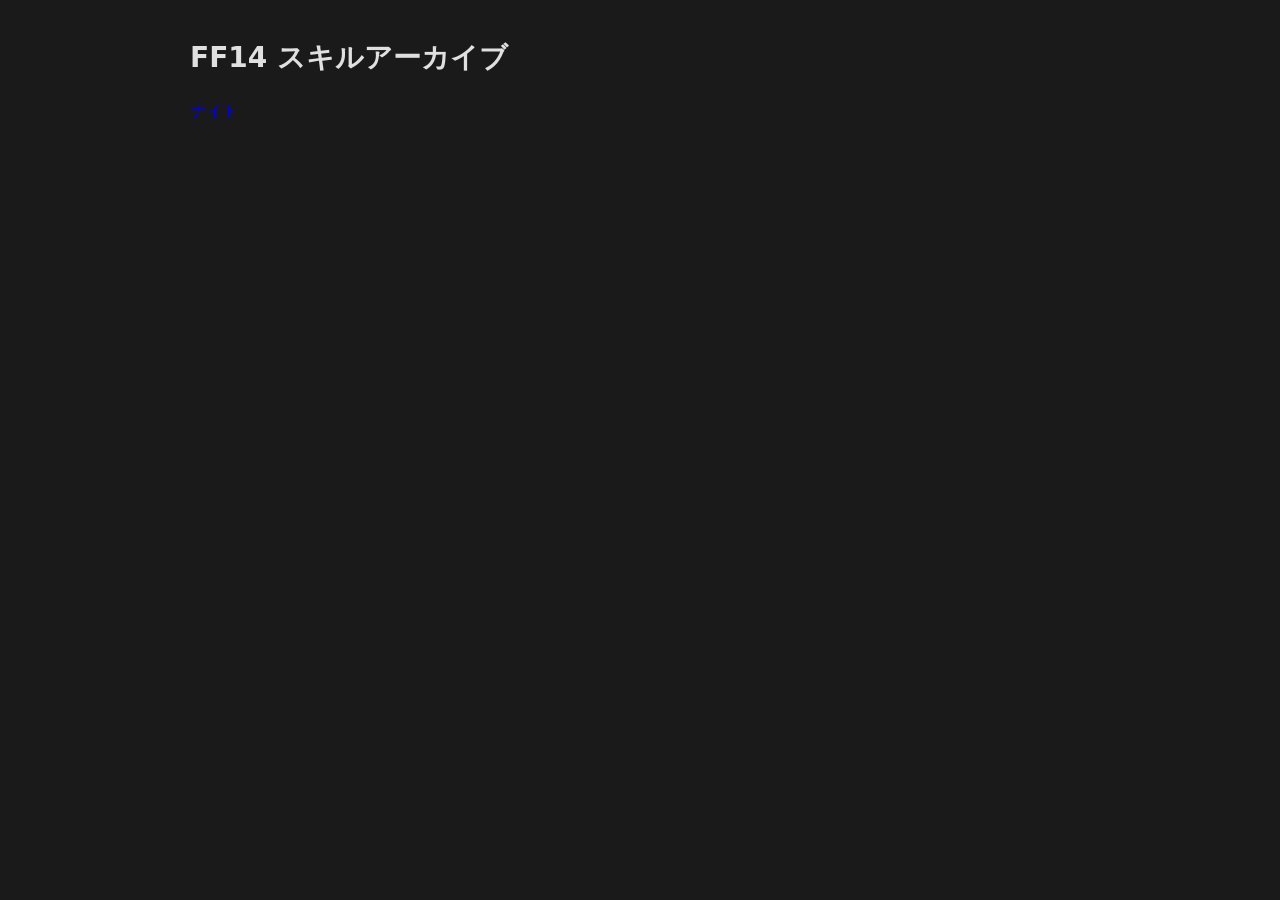
==== test2 - backup/index.html @ 23d0409f "Add files via upload" ====
<!DOCTYPE html>
<html lang="ja">
<head>
    <meta charset="UTF-8">
    <title>FF14 Skill Archive</title>
    <link rel="stylesheet" href="assets/css/style.css">
</head>
<body>

    <h1>FF14 スキルアーカイブ</h1>

    <div class="job-list">
        <a href="job-detail.html?job=paladin">ナイト</a>
    </div>

</body>
</html>
---- test2 - backup/assets/css/style.css ----
body {
    background-color: #1a1a1a;
    color: #e0e0e0;
    font-family: system-ui, -apple-system, sans-serif;
    padding: 20px;
    max-width: 900px;
    margin: 0 auto;
}

/* 画像と同じような質感の見出しデザイン */
h1 {
    font-size: 28px;
    font-weight: bold;
    margin-bottom: 24px;
}

h2 {
    font-size: 20px;
    font-weight: normal;
    border-bottom: 1px solid #333;
    padding-bottom: 8px;
    margin-top: 32px;
    margin-bottom: 16px;
}

/* スキルグリッド */
.grid {
    display: flex;
    flex-wrap: wrap;
    gap: 12px;
    margin-bottom: 16px;
}

.skill {
    width: 90px;
    padding: 8px;
    text-align: center;
    background-color: #242424;
    border-radius: 6px;
    border: 1px solid #333;
    font-size: 12px;
}

.skill-name {
    margin-top: 6px;
    word-break: break-all;
}

/* アイコン設定 */
.icon {
    width: 56px;
    height: 56px;
    cursor: pointer;
    border: 1px solid #555;
    border-radius: 6px;
    object-fit: cover;
    transition: border-color 0.2s, transform 0.2s;
}

.icon:hover {
    border-color: #4da6ff;
}

/* コンボ一覧 */
#combo-list {
    display: flex;
    flex-direction: column;
    gap: 12px;
}

.combo-item {
    display: flex;
    align-items: center;
    background-color: #242424;
    padding: 12px 16px;
    border-radius: 6px;
    border: 1px solid #333;
    overflow-x: auto;
}

.combo-icon:hover {
    transform: scale(1.1);
}

.arrow {
    margin: 0 12px;
    font-size: 20px;
    color: #888;
}

.no-data {
    color: #888;
    font-size: 14px;
}

/* スキル名とルビの設定 */
.skill-name {
    margin-top: 8px;
    word-break: break-all;
    line-height: 1.2;
}

ruby {
    ruby-align: center;
}

rt {
    font-size: 9px;
    color: #aaa; /* ルビの文字を少し明るいグレーに */
    font-weight: normal;
}
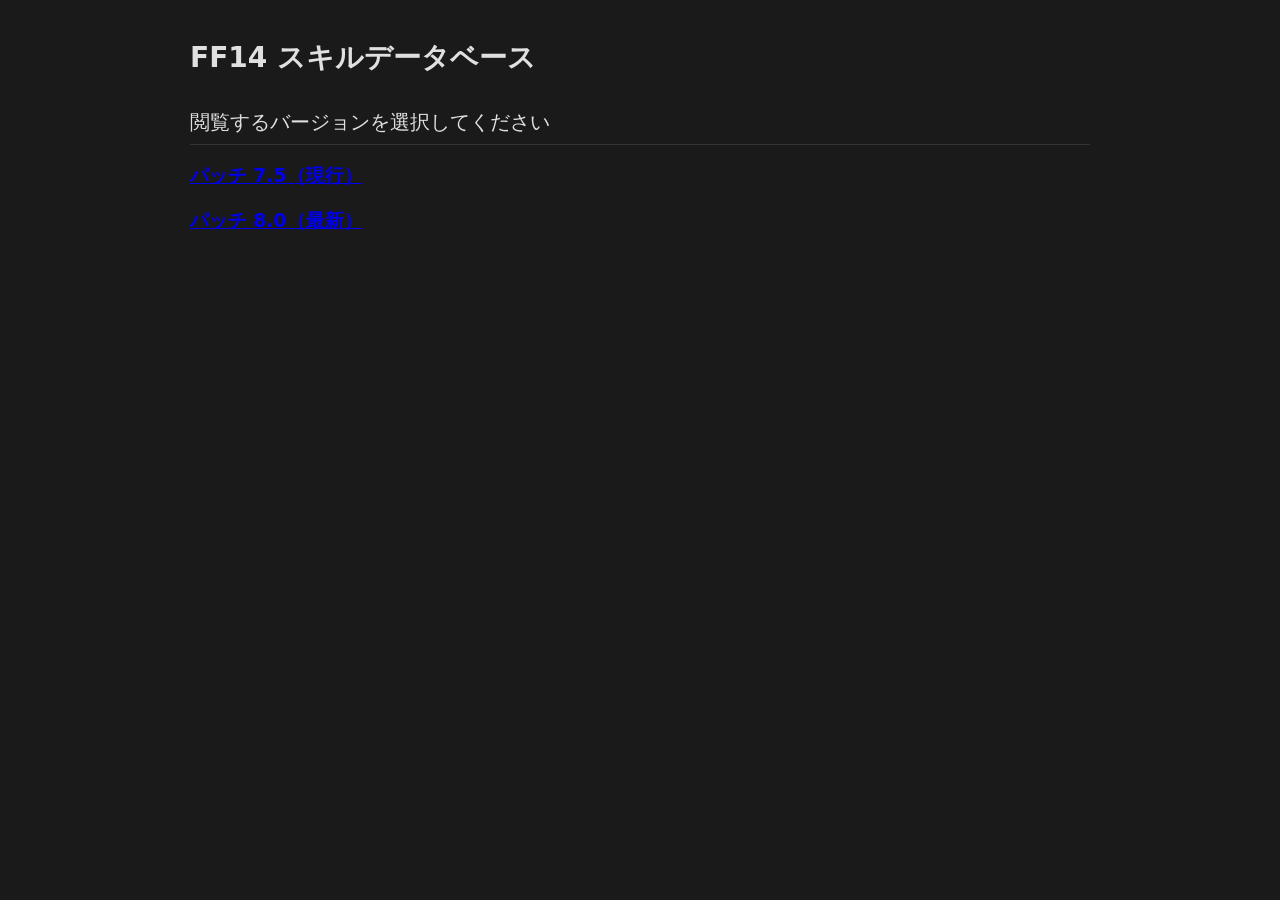
==== commit 4f47553b: "Add files via upload" ====
--- a/test2 - backup/index.html
+++ b/test2 - backup/index.html
@@ -2,16 +2,23 @@
 <html lang="ja">
 <head>
     <meta charset="UTF-8">
-    <title>FF14 Skill Archive</title>
+    <title>FF14 スキルデータベース</title>
     <link rel="stylesheet" href="assets/css/style.css">
 </head>
 <body>
-
-    <h1>FF14 スキルアーカイブ</h1>
-
-    <div class="job-list">
-        <a href="job-detail.html?job=paladin">ナイト</a>
-    </div>
-
+    <header class="header">
+        <h1>FF14 スキルデータベース</h1>
+    </header>
+    <main class="container">
+        <h2>閲覧するバージョンを選択してください</h2>
+        <div class="version-select-grid">
+            <a href="jobs.html?v=7.5" class="version-card">
+                <h3>パッチ 7.5（現行）</h3>
+            </a>
+            <a href="jobs.html?v=8.0" class="version-card">
+                <h3>パッチ 8.0（最新）</h3>
+            </a>
+        </div>
+    </main>
 </body>
 </html>
